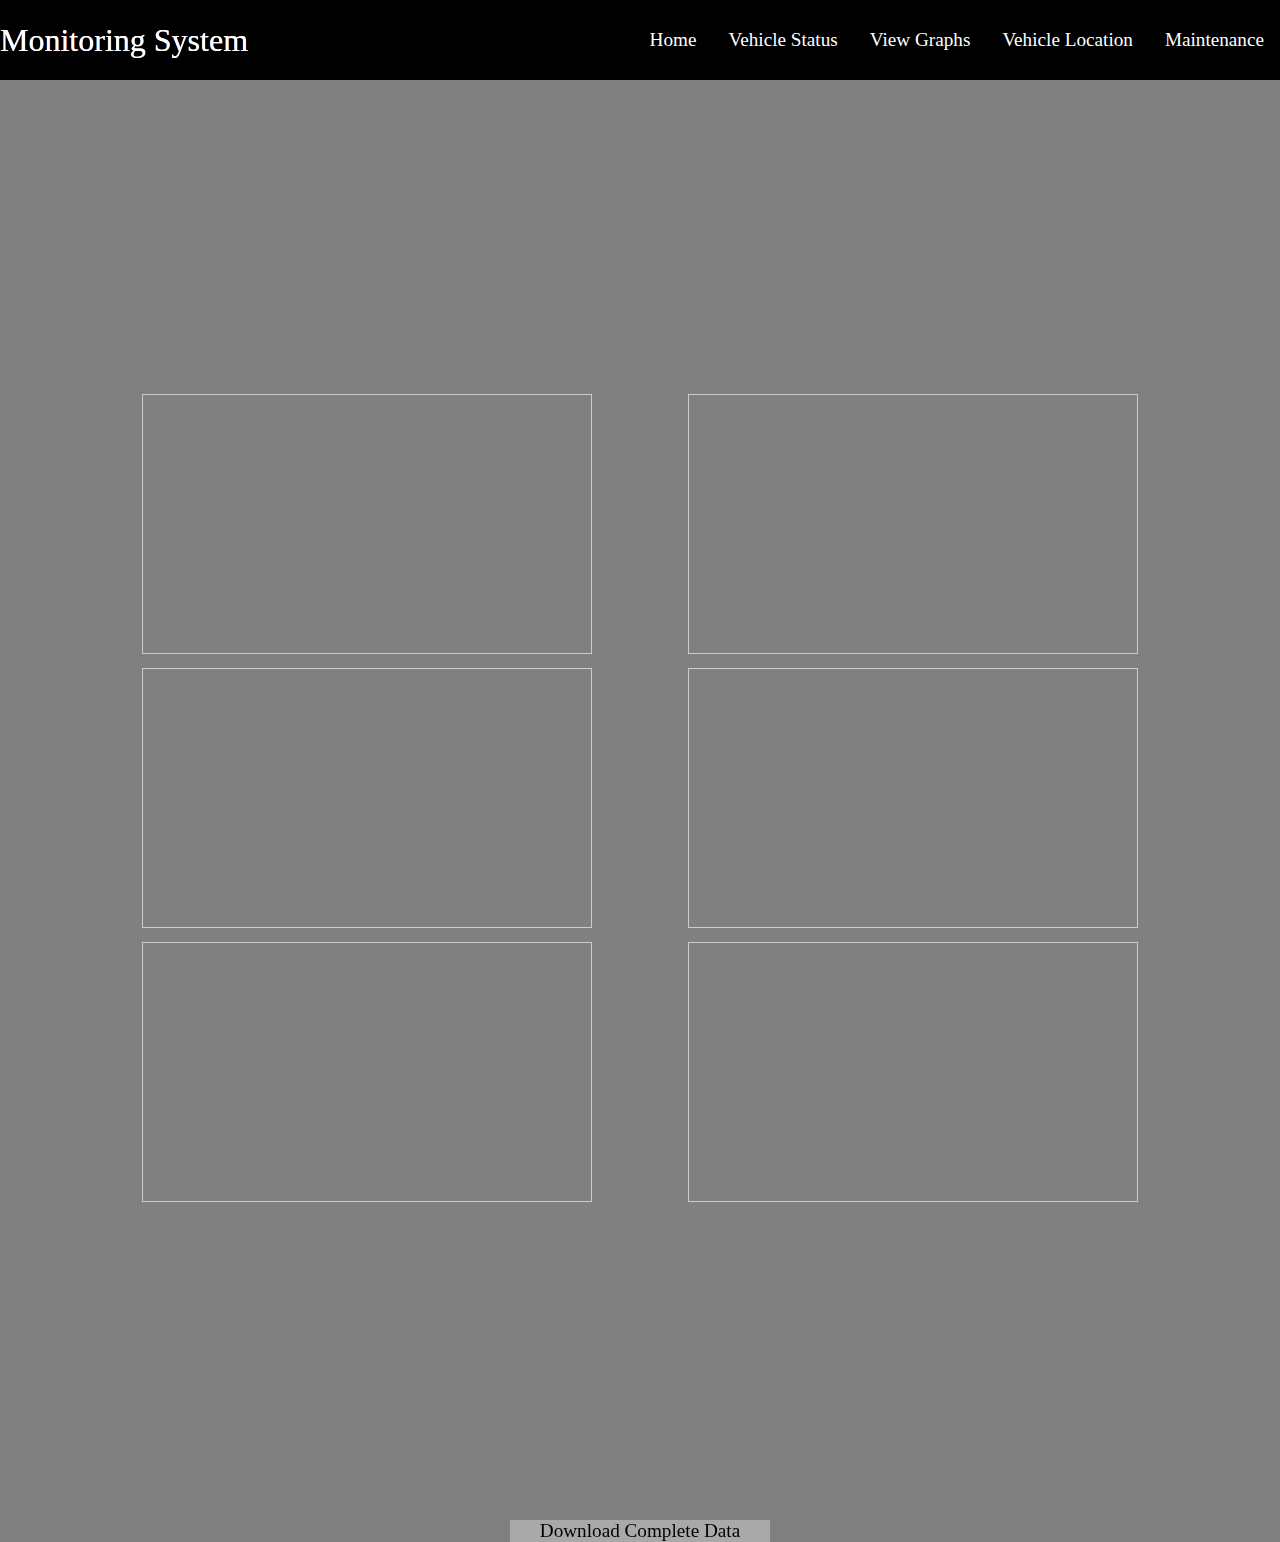
==== graphs.html @ d57fb828 "Basic Web Page Developed" ====
<!DOCTYPE html>
<html lang="en">
<head>
    <meta charset="UTF-8">
    <meta http-equiv="X-UA-Compatible" content="IE=edge">
    <meta name="viewport" content="width=device-width, initial-scale=1.0">
    <title>Graphs</title>
    <link rel="stylesheet" href="styles.css"/>
    <script src="https://code.jquery.com/jquery-1.10.2.js"></script>
</head>
<body>
    <div id="nav-placeholder">

    </div>
    
    <script>
    $(function(){
      $("#nav-placeholder").load("nav.html");
    });
    </script>

    <div class="graph">
        <div class="vehicle">
            <div class="row">
                <div class="column1">
                    <iframe width="450" height="260" style="border: 1px solid #cccccc;"  src="https://thingspeak.com/channels/1129763/charts/1?bgcolor=%23ffffff&color=%23d62020&dynamic=true&results=60&type=line&update=15"></iframe>

                </div>
                <div class="column1">
                    <iframe width="450" height="260" style="border: 1px solid #cccccc;" src="https://thingspeak.com/channels/1129763/charts/2?bgcolor=%23ffffff&color=%23d62020&dynamic=true&results=60&type=line&update=15"></iframe>

                </div>
                <div class="column1">
                    <iframe width="450" height="260" style="border: 1px solid #cccccc;" src="https://thingspeak.com/channels/1129763/charts/3?bgcolor=%23ffffff&color=%23d62020&dynamic=true&results=60&type=line"></iframe>


                </div>
            </div>

            <div class="row1">
                <div class="column1">
                    <iframe width="450" height="260" style="border: 1px solid #cccccc;" src="https://thingspeak.com/channels/1129763/charts/4?bgcolor=%23ffffff&color=%23d62020&dynamic=true&results=60&type=step"></iframe>

                </div>
                <div class="column1">
                    <iframe width="450" height="260" style="border: 1px solid #cccccc;" src="https://thingspeak.com/channels/1129763/charts/5?bgcolor=%23ffffff&color=%23d62020&dynamic=true&results=60&type=line&update=15"></iframe>

                </div>
                <div class="column1">
                    <iframe width="450" height="260" style="border: 1px solid #cccccc;" src="https://thingspeak.com/channels/1129763/charts/6?bgcolor=%23ffffff&color=%23d62020&dynamic=true&results=60&type=step"></iframe>


                </div>
            </div>
        </div>

        <div class="button">
             <a href="https://api.thingspeak.com/channels/1129763/feeds.csv" class="btn">Download Complete Data</a>
        </div>


        
    </div>
</body>
</html>
---- styles.css ----
* {
    box-sizing: border-box;
    margin: 0;
    padding: 0;
    font-family: 'sans-serif';
}

.navbar {
    background:black;
    height: 80px;
    display: flex;
    justify-content: center;
    align-items:  center;
    font-size: 1.2rem;
    position: sticky;
    top: 0;
    z-index: 999;
}

.navbar__contains{
    display: flex;
    justify-content: space-between;
    height: 80px;
    z-index: 1;
    width: 100%;
    max-width: 1300px;
    margin: 0 auto;
    padding: 50px auto;
}

#navbar__logo{
    background-color: white;
    background-size: 100%;
    -webkit-background-clip: text;
    -moz-background-clip: text;
    -webkit-text-fill-color: white;
    -moz-text-fill-color: white;
    display: flex;
    align-items: center;
    cursor: pointer;
    text-decoration: none;
    font-size: 2rem;   
}



.navbar__menu{
    display: flex;
    text-align: center;
    align-items: center;
    list-style: none;
}

.navbar_links{
    display: flex;
    justify-content: center;
    align-items: center;
    text-decoration: none;
    padding: 0 1rem;
    height: 100%;
    color: white;
}

.navbar_links:hover{
    color: grey;
    transition: all 0.2s ease;
}

/*home page*/

.homepage {
    background-color: grey;
}

.welcome {
    display: flex;
    grid-template-columns: 1fr, 1fr;
    align-items: center;
    justify-self: center;
    justify-content: space-evenly;
    margin: 0 auto;
    height: 90vh;
    background-color: grey;
    z-index: 1;
    width: 100%;
    max-width: 1300px;
    padding: 0 50px;
}

.vehicleSearch h1 {
    font-size: 4rem;
    background-color: transparent;
    background-size: 100%;
}

.vehicleSearch h2 {
    font-size: 3rem;
    background-color: transparent;
    background-size: 100%;
}

.vehicleSearch p {
    font-size: 2rem;
    background-color: transparent;
    background-size: 100;
    margin-top: 1rem;
    font-weight: 500;
}

/*graph*/

.graph {
    background-color: grey;
}

.vehicle {
    display: flex;
    align-items: center;
    justify-self: center;
    justify-content: space-evenly;
    margin: 0 auto;
    height: 160vh;
    background-color: grey;
    z-index: 1;
    width: 100%;
    max-width: 1300px;
    padding: 0 50px;
}

.column1 {
    float: center;
    width: 33.33%;
    padding: 5px;
}

.row::after {
    content: "";
    clear: both;
    display: table;
}

.button {
    background-color: grey;
}

.btn {
    display: flex;
    align-items: start;
    justify-self: start;
    justify-content: start;
    margin: 0 auto;
    background-color: darkgrey;
    color: black;
    max-width: 300px;
    padding: 0 30px;
    text-decoration: none;
    text-align: center;
    cursor: pointer;
    font-size: 1.2rem;
}
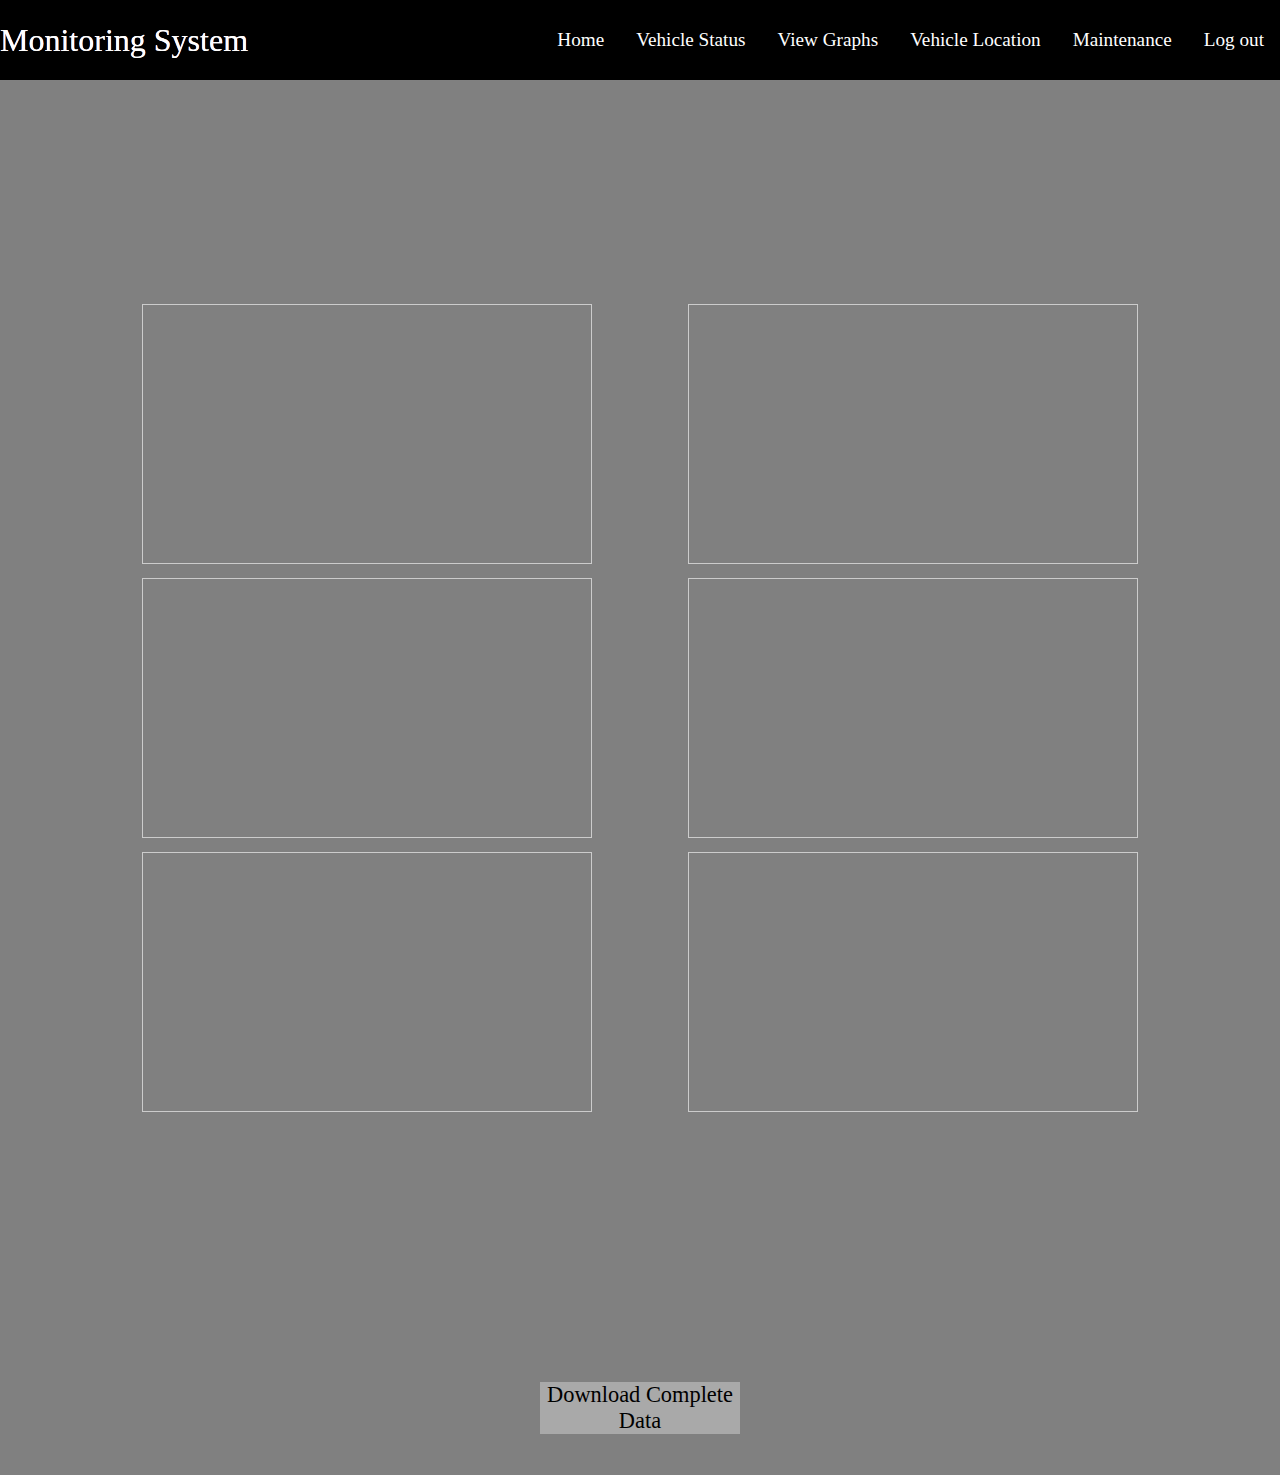
==== commit 3ae258b1: "Created Login Page" ====
--- a/graphs.html
+++ b/graphs.html
@@ -6,6 +6,7 @@
     <meta name="viewport" content="width=device-width, initial-scale=1.0">
     <title>Graphs</title>
     <link rel="stylesheet" href="styles.css"/>
+    <script src="app.js"></script>
     <script src="https://code.jquery.com/jquery-1.10.2.js"></script>
 </head>
 <body>
@@ -52,11 +53,14 @@
 
                 </div>
             </div>
+            
         </div>
+        
+        <div class="button">
+            <a href="https://api.thingspeak.com/channels/1129763/feeds.csv" class="btn">Download Complete Data</a>
+       </div>
 
-        <div class="button">
-             <a href="https://api.thingspeak.com/channels/1129763/feeds.csv" class="btn">Download Complete Data</a>
-        </div>
+        
 
 
         
--- a/styles.css
+++ b/styles.css
@@ -119,7 +119,7 @@
     justify-self: center;
     justify-content: space-evenly;
     margin: 0 auto;
-    height: 160vh;
+    height: 140vh;
     background-color: grey;
     z-index: 1;
     width: 100%;
@@ -140,22 +140,110 @@
 }
 
 .button {
-    background-color: grey;
+    display: flex;
+    background-color: grey;
+    align-items: center;
+    justify-self: center;
+    justify-content: center;
+    max-width: 300px;
+    padding: 0 50px;
+    margin: 0 auto;
+    height : 15vh;
 }
 
 .btn {
-    display: flex;
-    align-items: start;
-    justify-self: start;
-    justify-content: start;
-    margin: 0 auto;
+    
+    
     background-color: darkgrey;
     color: black;
-    max-width: 300px;
-    padding: 0 30px;
     text-decoration: none;
     text-align: center;
     cursor: pointer;
-    font-size: 1.2rem;
-}
-
+    font-size: 1.4rem;
+}
+
+
+/*Login Page*/
+
+.loginpage {
+    height: 100vh;
+    margin: 0 auto;
+    font-family: sans-serif;
+    display: grid;
+    justify-items: center;
+    align-items: center;
+    background-color: grey;
+}
+#main-holder {
+    height: 50%;
+    width: 40%;
+    display: grid;
+    justify-items: center;
+    align-items: center;
+    justify-content: center;
+    grid-gap: 20px 30px;
+    background-color: white;
+    padding: 10px;
+    border-radius: 7px;
+    box-shadow: 0px 0px 5px 2px black;
+}
+#login-header {
+    font-size: 2rem;
+}
+#login-error-msg-holder {
+    width: 100%;
+    height: 100%;
+    display: grid;
+    justify-items: center;
+    align-items: center;
+}
+  
+  #login-error-msg {
+    width: 110%;
+    text-align: center;
+    margin: 0;
+    padding: 5px;
+    font-size: 12px;
+    font-weight: bold;
+    color: #8a0000;
+    border: 1px solid #8a0000;
+    background-color: #e58f8f;
+    opacity: 0;
+  }
+  
+  #error-msg-second-line {
+    display: block;
+  }
+  
+  #login-form {
+    align-self: flex-start;
+    display: grid;
+    justify-items: center;
+    align-items: center;
+  }
+  
+  .login-form-field::placeholder {
+    color: #3a3a3a;
+  }
+  
+  .login-form-field {
+    border: none;
+    border-bottom: 1px solid #3a3a3a;
+    margin-bottom: 10px;
+    border-radius: 3px;
+    outline: none;
+    padding: 0px 0px 5px 5px;
+  }
+  
+  #login-form-submit {
+    width: 100%;
+    padding: 7px;
+    border: none;
+    border-radius: 5px;
+    color: white;
+    font-weight: bold;
+    background-color: #3a3a3a;
+    cursor: pointer;
+    outline: none;
+  }
+
